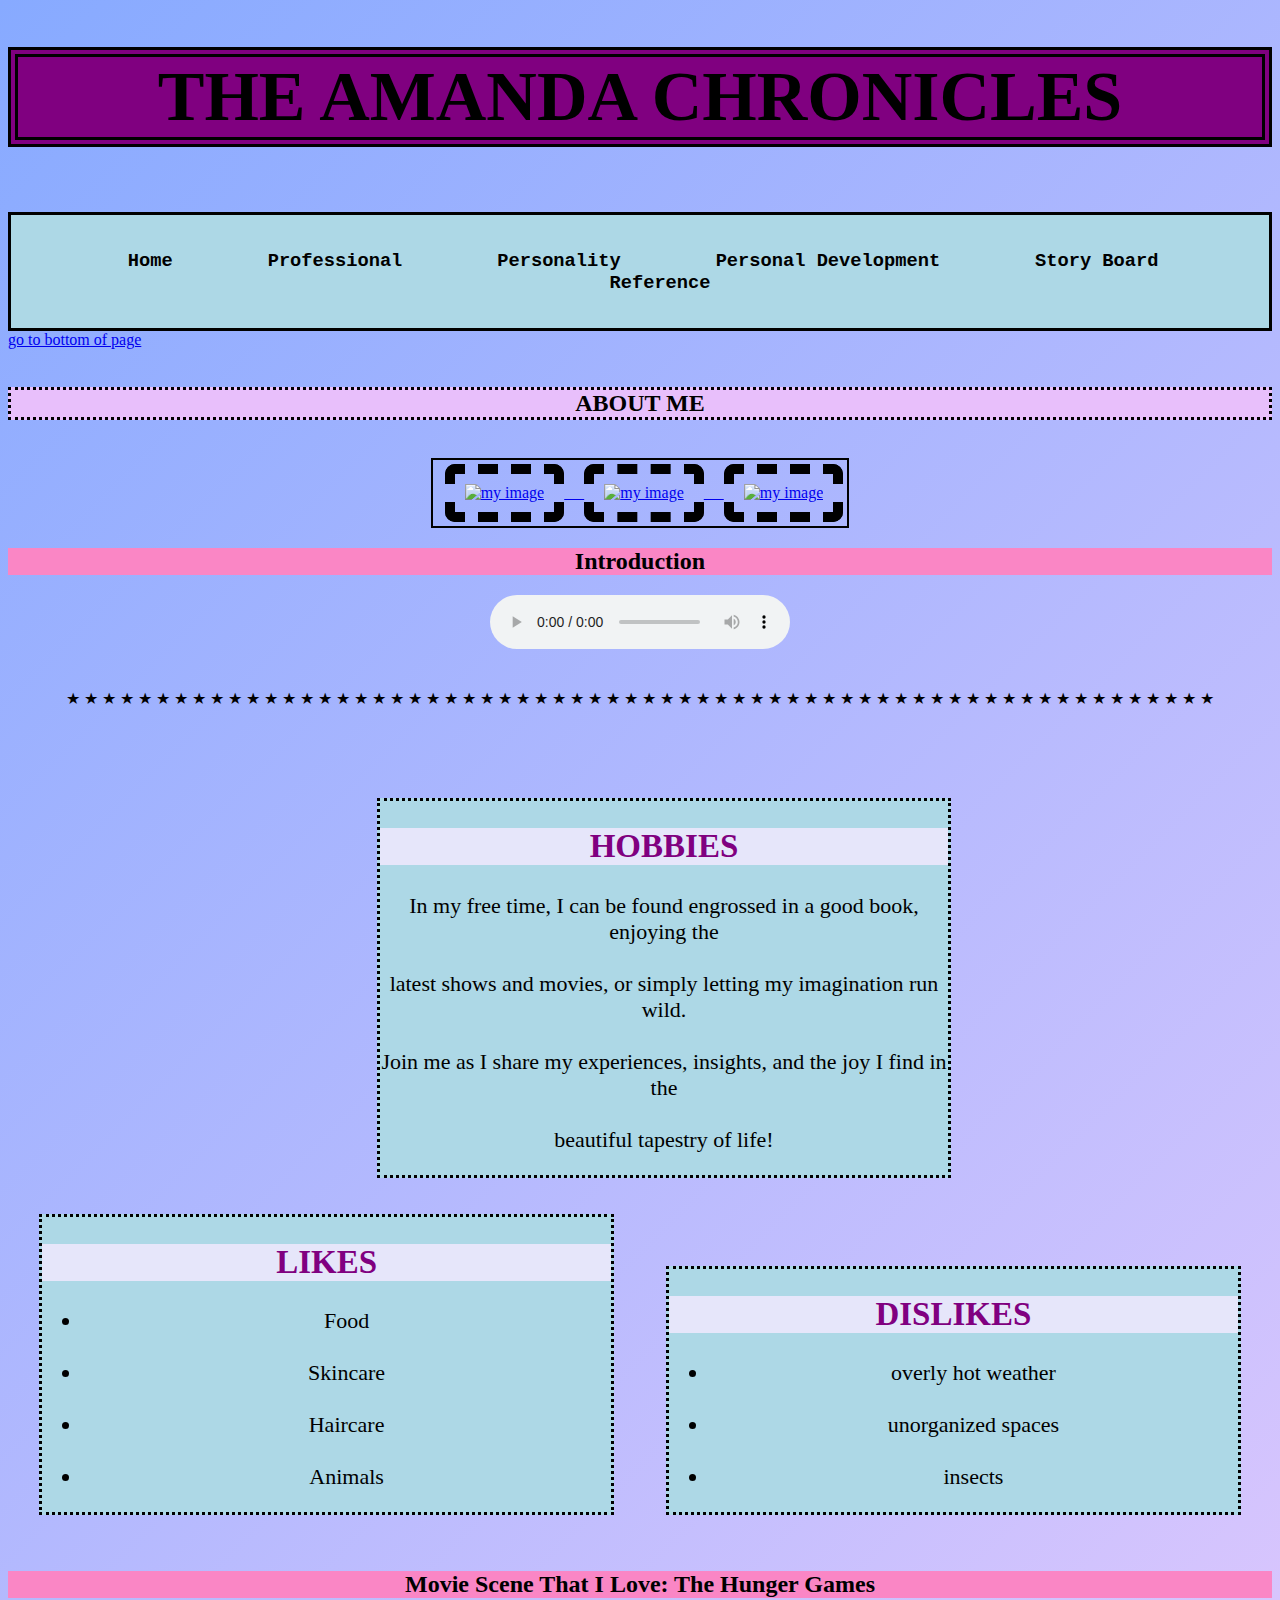
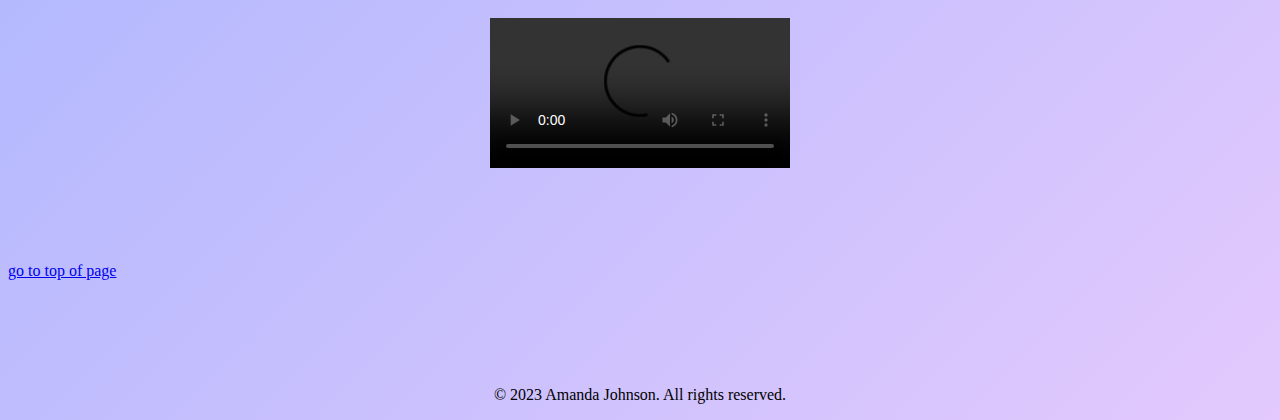
==== index.html @ ab9246ca "Add files via upload" ====
<!DOCTYPE Html>
<html>	
	<head>
	  <meta charset="UTF-8">
	  <meta name="viewport" content="width=device-width, initial-scale=1.0">
	  <link rel="stylesheet" href="portfolio.css">
	  <title> The Amanda Chronicles Home </title>
	  
    <style> 
		
		body {
				background: linear-gradient(135deg, #87aaff, #e3c9fd);
     		   background-repeat: repeat;
    		   background-size: contain;
 			}
			
		   	td {
		      
		      padding: 4px;
		      text-align: left;
		    }
			
			h1 {
			      font-family: Comic Sans MS;
			      color: black;
				  text-align: center;
				  background-color: purple;
				  border: 10px double black;
			}    
			
		    .side-by-side {
		       display: inline-block;
		       width: 45%; 
		     } 
			 
			 .side-by-side {
			     background-color: lightblue; 
				 font-size: 22px;
			   }
			   
			   #mainnav {
			       border: 3px solid black;
				   padding: 0px;
				    background-color: lightblue;
					font-family: courier;
			   }
  </style>
    </head>
	
	<body>
	  <header>
		
		<h1 align= "center" id="impact-head" style="font-family: 'Comic Sans MS';"> THE AMANDA CHRONICLES </h1>
		
	  </header>
	  
	<br>
	  <nav align="center" id="mainnav" >
		  <ul>
			<h3>
			  <a href="index.html">Home</a>
			  &nbsp;&nbsp;
			  <a href="professional.html">Professional</a>
			  &nbsp;&nbsp;
			  <a href="personality.html">Personality</a>
			  &nbsp;&nbsp;
			  <a href="personaldevelopment.html">Personal Development</a>
			  &nbsp;&nbsp;
			  <a href="storyboard.html">Story Board</a>
			  &nbsp;&nbsp;
			  <a href="reference.html">Reference</a>
			</h3>
	  </nav>
	  
	  <a href="#amandachronicles"> go to bottom of page </a>

	  <main>
		  
		  <br> 
		  
		<h2 align="center" style="font-family: cursive; background-color: #E8BFFB; border: 3px dotted black;"> ABOUT ME </h2>
		
		<br>
	 
		  
	    <section id="about">
	      
		 <div align="center">

		     <table id="myphoto">
		       <tr>
				   
				   
		         <td> 
					  &nbsp; 
					 <a href="mailto:abjohnsonn11@gmail.com?subject=TheAmandaChronicles" target="_blank">
					 <img width= "550px" src="../Assets/butterfly.png" alt="my image">
					 &nbsp;  &nbsp; 
					 	 <img width= "550px" src="../Assets/amandaj.png" alt="my image">
						  &nbsp;  &nbsp; 
						 	 <img width= "550px" src="../Assets/butterfly.png" alt="my image">
							 	
					 
				 	</a>
				</td>
				 
	 
		       </tr>
			 
		     </table>
			 
			 <h2 style="font-family: cursive; background-color: #FA86C5;"> Introduction </h2>
			 
			 <audio controls>
			   <source src="../Assets/Websiteintro.mp3" type="audio/mp3">
			 </audio>
			 
			 <br> <br> <br> 
			 
			 &#9733;  &#9733;  &#9733;  &#9733;  &#9733;  &#9733;  &#9733;  &#9733;  &#9733;  &#9733;  &#9733;  &#9733;  &#9733;  &#9733;  &#9733;  &#9733;  &#9733;  &#9733;  &#9733;  &#9733;  &#9733;  &#9733;  &#9733; &#9733;  &#9733;  &#9733;  &#9733;  &#9733;  &#9733;  &#9733;  &#9733;  &#9733;  &#9733;  &#9733;  &#9733;  &#9733;  &#9733;  &#9733;  &#9733;  &#9733;  &#9733;  &#9733;  &#9733;  &#9733;  &#9733;  &#9733;  &#9733;  &#9733;  &#9733;  &#9733;  &#9733;  &#9733;  &#9733;  &#9733;  &#9733; &#9733;  &#9733;  &#9733; &#9733;  &#9733;  &#9733; &#9733;  &#9733;  &#9733; 
		
			 <br> <br> <br> <br> <br> <br> 

		&nbsp; &nbsp; &nbsp; &nbsp; &nbsp; &nbsp; 
			<div class="side-by-side" style="border: 3px dotted black;" Dotted Border>
				 <h2 style="color: purple; background-color: lavender;"> HOBBIES </h2>
			   <p> In my free time, I can be found engrossed in a good book, enjoying the <br> <br> latest shows and movies, or simply letting my imagination run wild. <br> <br> Join me as I share my experiences, insights, and the joy I find in the <br> <br> beautiful tapestry of life!</p>
			  
			 </div>
			 
			 <br> <br> <br>
			 
 			<div class="side-by-side" style="border: 3px dotted black;" Dotted Border>
 				 <h2 style="color: purple; background-color: lavender;"> LIKES </h2>
    
			  <ul>
			     <li> Food </li>
				 <br>
			     <li> Skincare </li>
				 <br>
			     <li> Haircare</li>
				 <br>
				 <li> Animals </li>
				 
			   </ul>
			  
 			 </div>
			 
			 &nbsp; &nbsp; &nbsp; &nbsp; &nbsp; &nbsp; 
			 
 			<div class="side-by-side" style="border: 3px dotted black;" Dotted Border>
 				 <h2 style="color: purple; background-color: lavender;"> DISLIKES </h2>
   			  <ul>
   			     <li> overly hot weather </li>
				 <br>
   			     <li> unorganized spaces </li>
				 <br>
   			     <li> insects </li>
   			   </ul>
 			   
			  
 			 </div>
			 
			 <br> <br> <br>
			 
			 <h2 style="font-family: cursive; background-color: #FA86C5;"> Movie Scene That I Love: The Hunger Games</h2>
			 
			<video controls>
			    <source src="../Assets/applescene.mp4" type="video/mp4">
			    Your browser does not support the video tag.
			  </video>
			 
		</section>
	  </main>
	  
	<br> <br> <br> <br> <br>  <a href="#impact-head"> go to top of page </a> <br> <br> <br> <br> <br> <br>
	
	  <footer id="amandachronicles">
	    <p style="font-size: 16px" align="center">&copy; 2023 Amanda Johnson. All rights reserved.</p>
	  </footer>
	
	</body>
	
	</html>
---- portfolio.css ----
#mainnav {
  display: flex;
  justify-content: center;
  background-color: lightblue;
  border: 2px solid black; 
  font-family: courier;
}
  

#mainnav a {
  text-decoration: none;
  padding: 10px 20px;
  margin: 0 5px;
  color: black;
}



#myphoto {
  border-collapse: collapse;
}

#myphoto img {
  border: 10px dashed black; 
  border-radius: 10px;
  padding: 10px;
  width: 29%; 
  align: center;
}


#myphoto {
  border: 2px solid black; 
}



h1#impact-head {
  font-family: Georgia, serif;
  font-size: 70px;
}

h2#prof {
  font-family: Arial, sans-serif;
  border: 5px solid black;
  font-size: 30px;
  background-color: #f6cefc;
}

#profdiv {
	display: flex;
	width: 100%;
	
}

.profdiv-container {
	display: grid;
	grid-template-columns: 1fr 1fr;
	grid-gap: 5px;
	width: 100%;
}

#res1 {
	flex: 1;
	background-color: white;
	border: 2px solid black;
}	

#res2 {
	flex: 3;
	background-color: white;
	border: 2px solid black;
}	


#divhero {
	display: inline-block;
	width: 100%;
}

.div.hero {
	grid-gap: 20px;
	display: inline-block;
	grid-template-columns: 1fr 1fr;
	width: 100%;
}

#texthero {
	flex: 1;
	width: 100%;
	text-align: center;
	background-color: pink;
	padding: 5px;
	align-self: center;
}

#atticusfinch img {
	flex: 1;
	border: 5px solid black;
	width: 19%;
	max-width: 100%;
	align: center;
	border-radius: 10px;
}

#divimpact {
	text-align: center;
}

#divreading img {
	width: 100%;
	border: 5px solid black;
	border-radius: 10px;
}

#divhwireframe img {
	width: 80%;
	border: 5px solid black;
	border-radius: 10px;
	
}

#divprofwireframe img {
	width: 80%;
	border: 5px solid black;
	border-radius: 10px;
}

#divperswireframe img {
	width: 80%;
	border: 5px solid black;
	border-radius: 10px;
}

#divtestresult img {
	width: 100%;
	border: 5px solid black;
	border-radius: 10px;
}

#divpillars img {
	width: 47%;
	border: 5px solid black;
	border-radius: 10px;
	
}

#amandachronicles {
	font-size: 19px;
}


#divref {
	width: 100%;
}
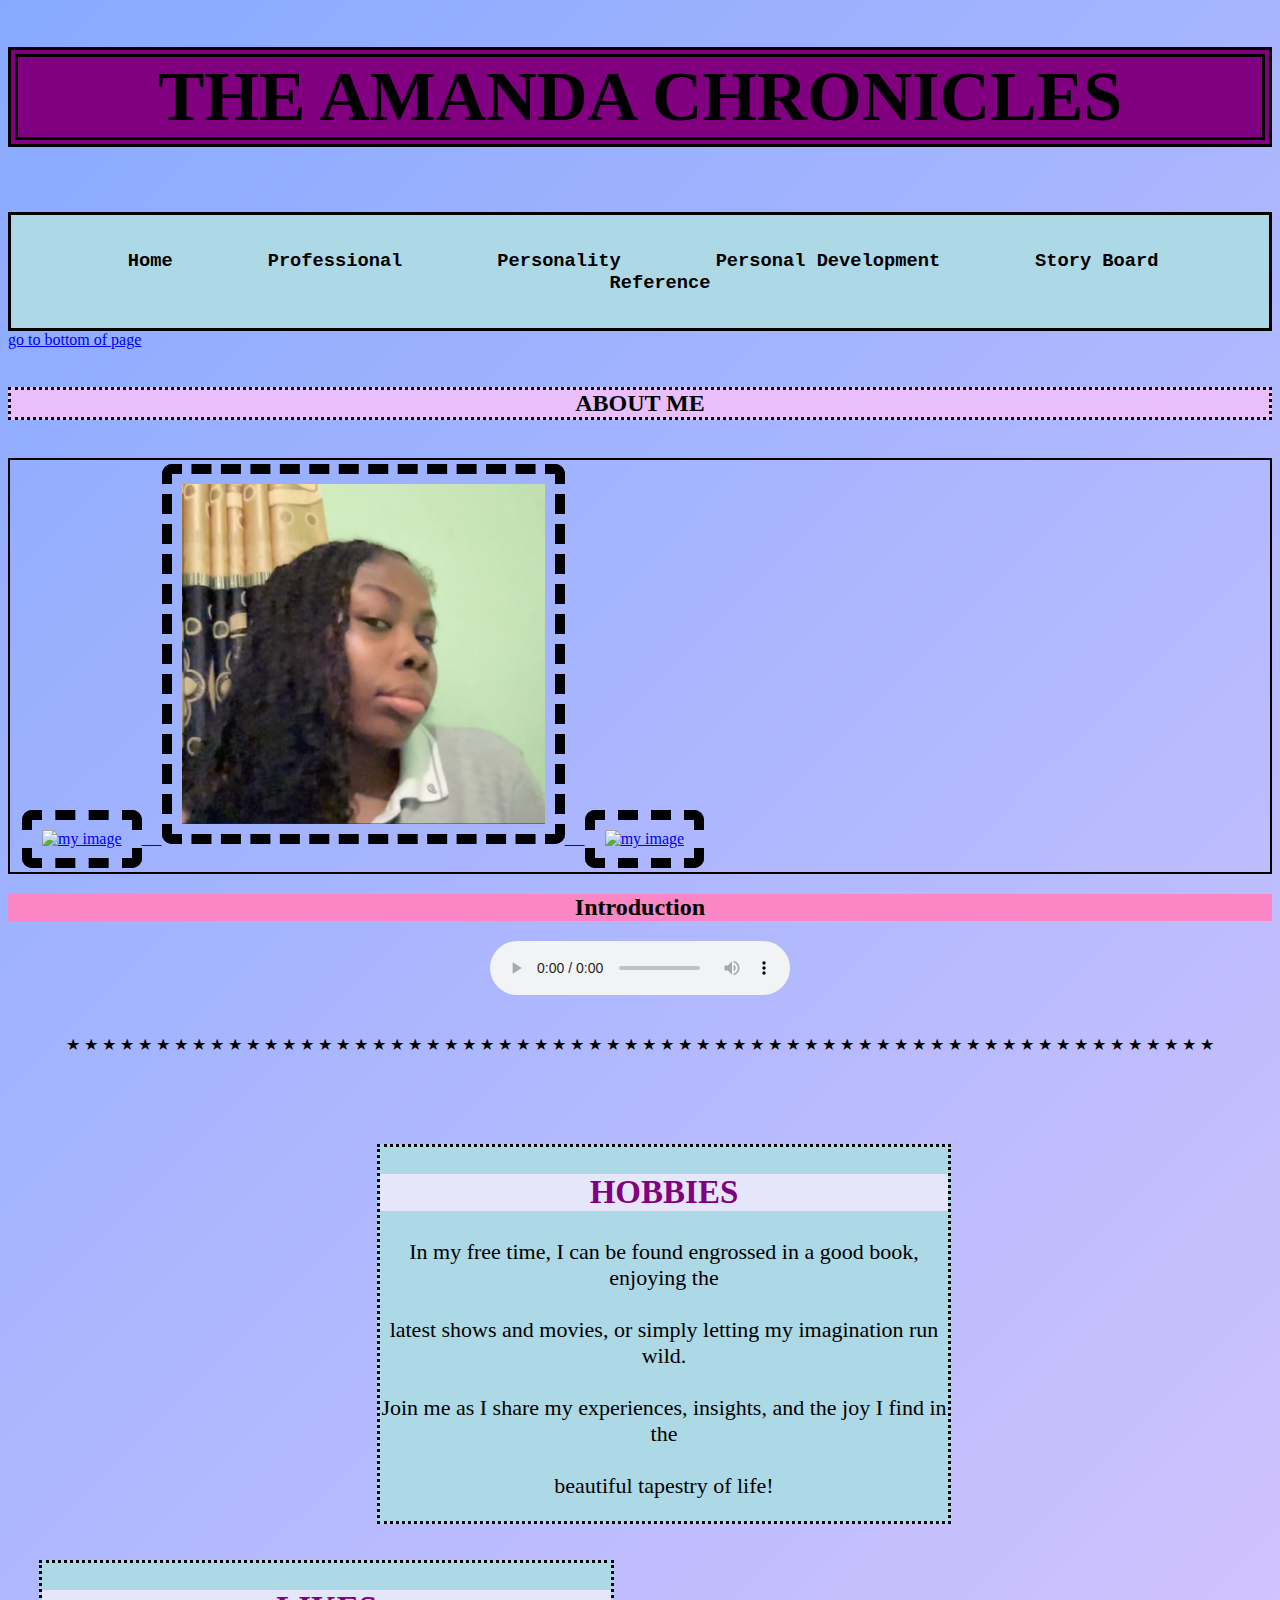
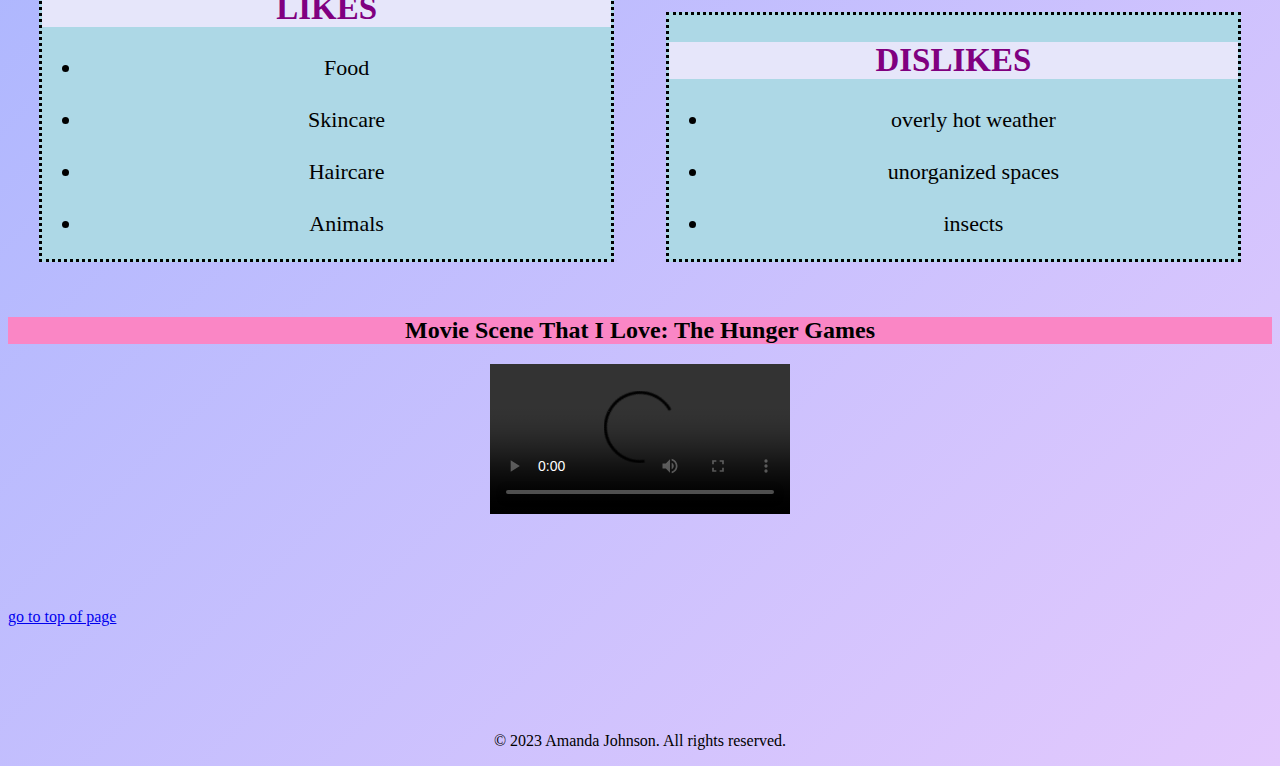
==== commit adb47f1c: "index.html" ====
--- a/index.html
+++ b/index.html
@@ -96,7 +96,7 @@
 					 <a href="mailto:abjohnsonn11@gmail.com?subject=TheAmandaChronicles" target="_blank">
 					 <img width= "550px" src="../Assets/butterfly.png" alt="my image">
 					 &nbsp;  &nbsp; 
-					 	 <img width= "550px" src="../Assets/amandaj.png" alt="my image">
+					 	 <img width= "550px" src="amandaj.png" alt="my image">
 						  &nbsp;  &nbsp; 
 						 	 <img width= "550px" src="../Assets/butterfly.png" alt="my image">
 							 	
@@ -181,4 +181,4 @@
 	
 	</body>
 	
-	</html>+	</html>
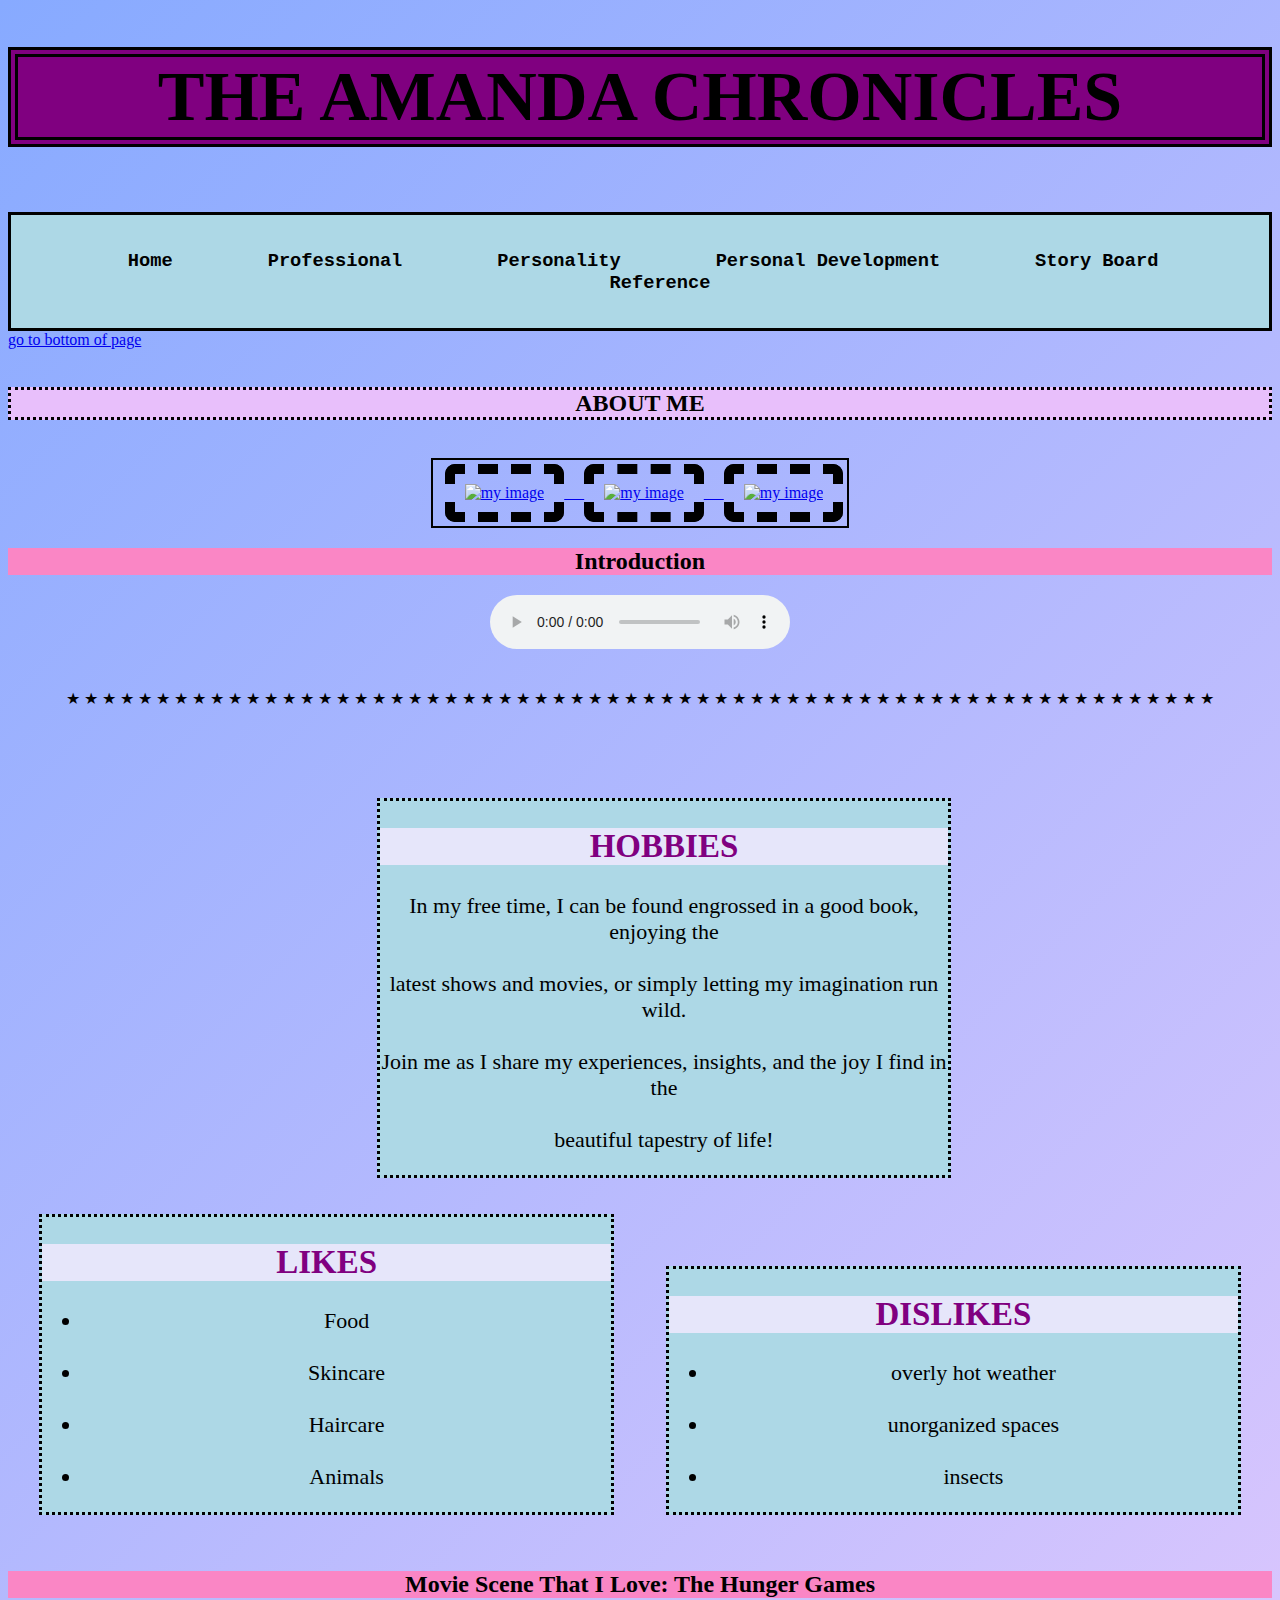
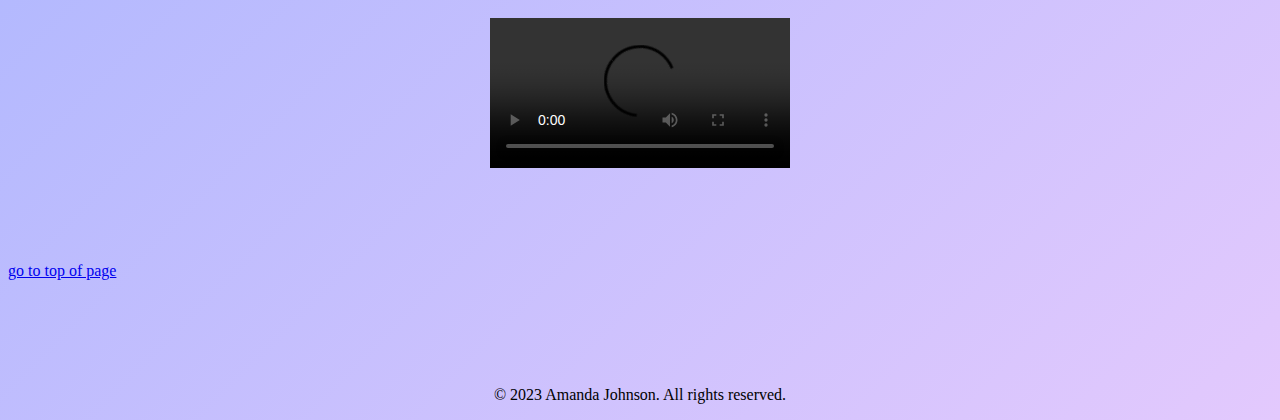
==== commit 9b47b94d: "index.html" ====
--- a/index.html
+++ b/index.html
@@ -96,7 +96,7 @@
 					 <a href="mailto:abjohnsonn11@gmail.com?subject=TheAmandaChronicles" target="_blank">
 					 <img width= "550px" src="../Assets/butterfly.png" alt="my image">
 					 &nbsp;  &nbsp; 
-					 	 <img width= "550px" src="amandaj.png" alt="my image">
+					 	 <img width= "550px" src="../Assets/amandaj.png" alt="my image">
 						  &nbsp;  &nbsp; 
 						 	 <img width= "550px" src="../Assets/butterfly.png" alt="my image">
 							 	
